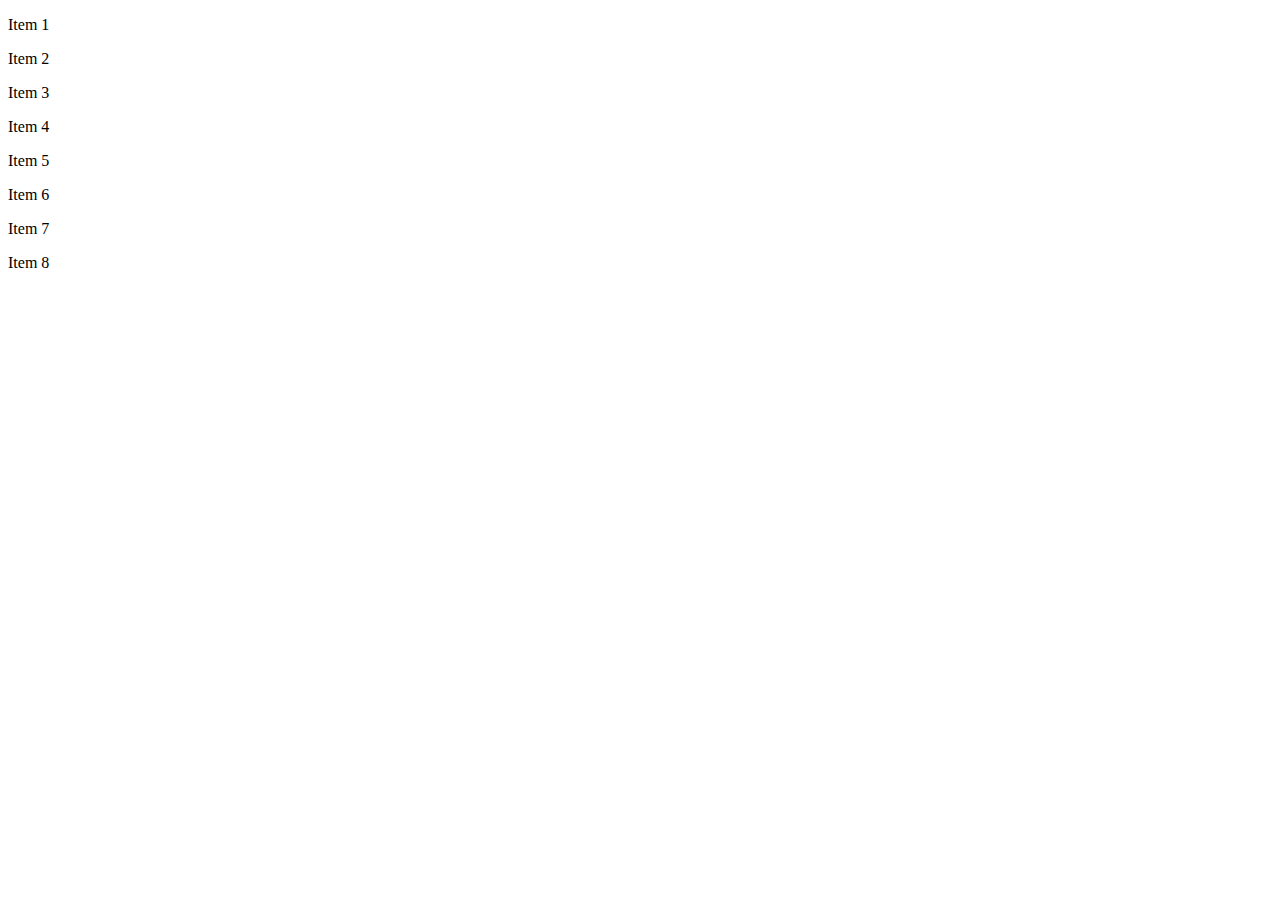
==== module2-solution/index.html @ 5c928f01 "new stuff" ====
<!DOCTYPE html>
<html lang="en">
<head>
    <meta charset="UTF-8">
    <meta http-equiv="X-UA-Compatible" content="IE=edge">
    <meta name="viewport" content="width=device-width, initial-scale=1.0">
    <title>module2solution</title>
</head>
<body>
    
    <div class="row">
        <div class="col-lg-3 col-md-6"><p>Item 1</p></div>
        <div class="col-lg-3 col-md-6"><p>Item 2</p></div>
        <div class="col-lg-3 col-md-6"><p>Item 3</p></div>
        <div class="col-lg-3 col-md-6"><p>Item 4</p></div>
        <div class="col-lg-3 col-md-6"><p>Item 5</p></div>
        <div class="col-lg-3 col-md-6"><p>Item 6</p></div>
        <div class="col-lg-3 col-md-6"><p>Item 7</p></div>
        <div class="col-lg-3 col-md-6"><p>Item 8</p></div>
      </div>
    
</body>
</html>
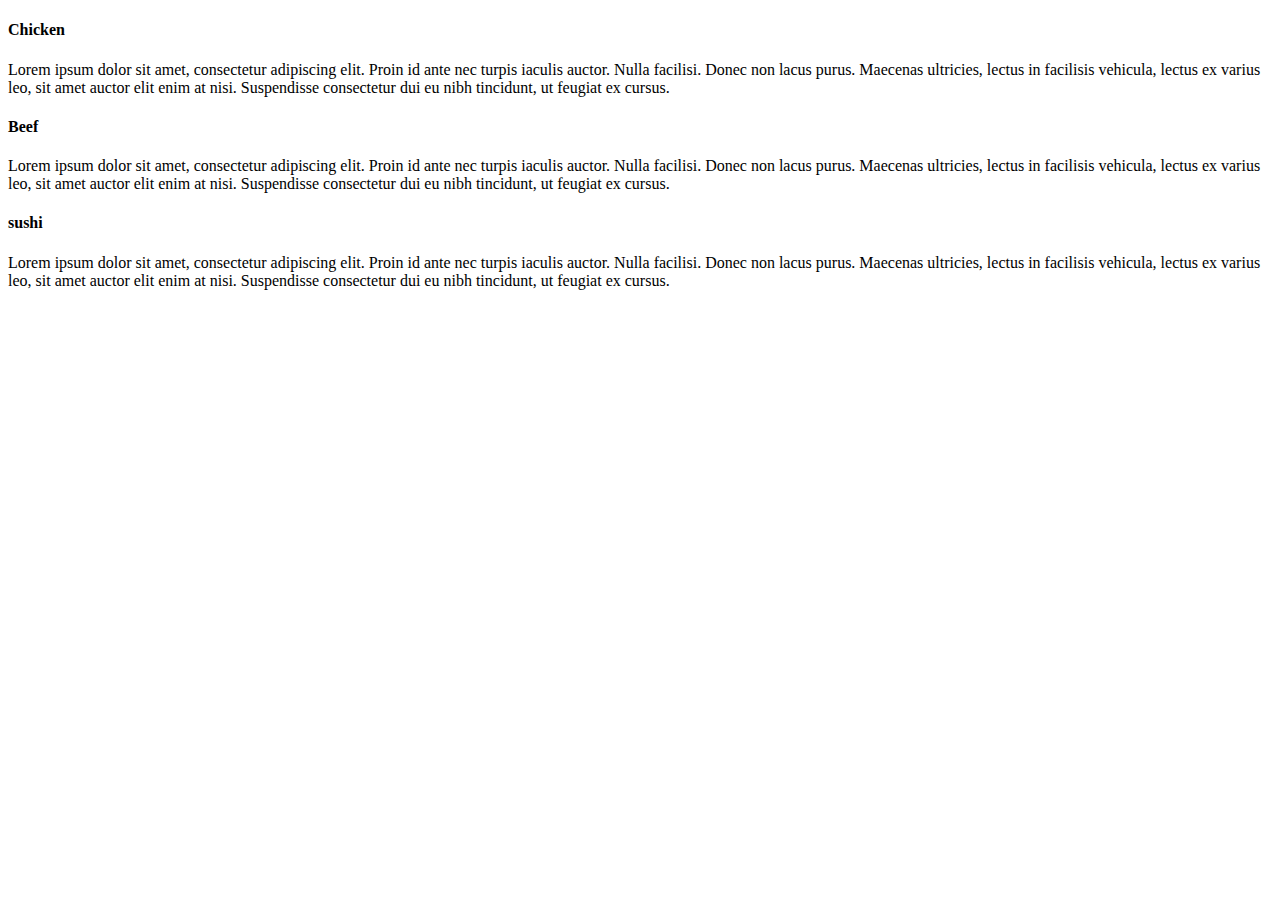
==== commit 15cb6d16: "baka" ====
--- a/module2-solution/index.html
+++ b/module2-solution/index.html
@@ -1,23 +1,50 @@
 <!DOCTYPE html>
 <html lang="en">
+
 <head>
     <meta charset="UTF-8">
-    <meta http-equiv="X-UA-Compatible" content="IE=edge">
     <meta name="viewport" content="width=device-width, initial-scale=1.0">
-    <title>module2solution</title>
+    <link rel="stylesheet" href="css/styles.css">
+    <title>module2-solution</title>
 </head>
+
 <body>
-    
-    <div class="row">
-        <div class="col-lg-3 col-md-6"><p>Item 1</p></div>
-        <div class="col-lg-3 col-md-6"><p>Item 2</p></div>
-        <div class="col-lg-3 col-md-6"><p>Item 3</p></div>
-        <div class="col-lg-3 col-md-6"><p>Item 4</p></div>
-        <div class="col-lg-3 col-md-6"><p>Item 5</p></div>
-        <div class="col-lg-3 col-md-6"><p>Item 6</p></div>
-        <div class="col-lg-3 col-md-6"><p>Item 7</p></div>
-        <div class="col-lg-3 col-md-6"><p>Item 8</p></div>
-      </div>
-    
+    <div class="box1">
+       
+        <div class="box2">
+            <h4 class="heading1">Chicken</h4>
+            <p class="description1">
+                Lorem ipsum dolor sit amet, consectetur adipiscing elit. Proin id ante nec turpis iaculis auctor. Nulla
+                facilisi. Donec non lacus purus. Maecenas ultricies, lectus in facilisis vehicula, lectus ex varius leo,
+                sit amet auctor elit enim at nisi. Suspendisse consectetur dui eu nibh tincidunt, ut feugiat ex cursus.
+            </p>
+        </div>
+    </div>
+
+    <div class="box1">
+        
+        <div class="box2">
+            <h4 class="heading2">Beef</h4>
+            <p class="description2">
+                Lorem ipsum dolor sit amet, consectetur adipiscing elit. Proin id ante nec turpis iaculis auctor. Nulla
+                facilisi. Donec non lacus purus. Maecenas ultricies, lectus in facilisis vehicula, lectus ex varius leo,
+                sit amet auctor elit enim at nisi. Suspendisse consectetur dui eu nibh tincidunt, ut feugiat ex cursus.
+            </p>
+        </div>
+    </div>
+
+    <div class="box1" id="third-section">
+       
+        <div class="box2">
+            <h4 class="heading2">sushi</h4>
+            <p class="description3">
+                Lorem ipsum dolor sit amet, consectetur adipiscing elit. Proin id ante nec turpis iaculis auctor. Nulla
+                facilisi. Donec non lacus purus. Maecenas ultricies, lectus in facilisis vehicula, lectus ex varius leo,
+                sit amet auctor elit enim at nisi. Suspendisse consectetur dui eu nibh tincidunt, ut feugiat ex cursus.
+            </p>
+        </div>
+    </div>
+
 </body>
-</html>+
+</html>
